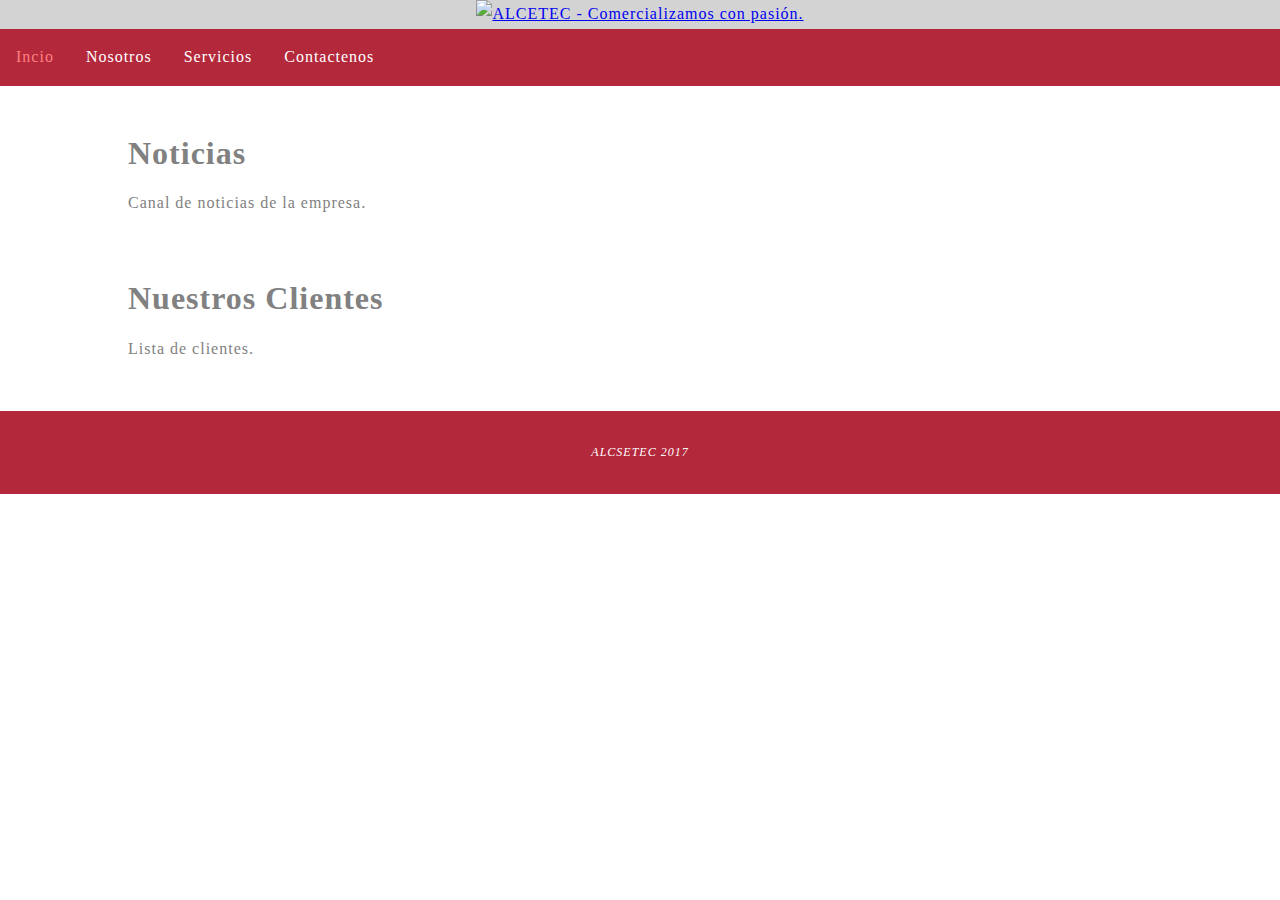
==== index.html @ 2f48801a "Add files via upload" ====
<!DOCTYPE html>
<html>
<head>
    <meta charset="utf-8">
    <meta name="viewport" content="width=device-width">
    <link rel="stylesheet" type="text/css" href="estilos.css">
    <title>ALCSETEC</title>
</head>
<body>
    <!--Encabezado-->
    <header>
        <!--Logo y nombre de la empresa-->
        <div>
            <a href="index.html">
                <img src="imagenes/logo.png" alt="ALCETEC - Comercializamos con pasión.">
            </a>
        </div>
        <nav>
            <!--Barra de Menú--> 
            <ul class="navbar">
                <li class="activo"><a href="index.html">Incio</a></li>
                <li><a href="nosotros.html">Nosotros</a></li>
                <li><a href="servicios.html">Servicios</a></li>
                <li><a href="contacto.html">Contactenos</a></li>
            </ul>
        </nav>
    </header>
    <!--contenido-->  
    <div class="contenido">
        <section>
            <h1>Noticias</h1>
            <p>
                Canal de noticias de la empresa.
            </p>
            <br>
            <h1>Nuestros Clientes</h1>
            <p>
                Lista de clientes.
            </p>
        </section>
    </div>
    <!--Pie de página-->   
    <footer>
        <div>
            <p>ALCSETEC 2017</p>
        </div>
    </footer>
</body>
</html>
---- estilos.css ----
@font-face{
	font-family: "BEBAS";
	src: url("fonts/BebasNeue.otf") format("opentype");
}

body{
	font: 16px "BEBAS", tahoma;
	line-height: 1.8em;
	color: #818181;
	letter-spacing: 1px;	
	margin: 0px;
	padding: 0px;
}

header{
	background-color: lightgray;
	text-align: center;
}

nav{
	height: auto;
	padding: 0px;
	margin: 0px;
	overflow: hidden;
	text-align: left;
	background-color: rgb(180,40,60);
	width: 100%;
}

.navbar{
	float: left;
	list-style-type: none;
	padding: 0px;
	margin: 0px;
}

.navbar li{
	float: left;

}

.navbar li a{
	display: block;
	color: white;
	text-align: center;
	padding: 14px 16px;
	text-decoration: none;
}

.navbar li a:hover{
	background-color: rgb(160,20,40);
}

.navbar li.activo a{
	color: #FF8080;
}

.contenido{
	margin: 0em 8em;
	padding: 2em 0em;
}

.col1{
	width: 30%;
	display: inline-block;
	vertical-align: top;
}

.col2{
	width: 50%;
	display: inline-block;
	vertical-align: top;
}

.msg{
	visibility: hidden;
}

.error{
	color: red;
}

footer{
	background-color: rgb(180,40,60);
	text-align: center;
	font-size: 12px;
	font-style: italic;
	color: white;
	margin: 0px;
	padding: 15px 0px 15px 0px;
}
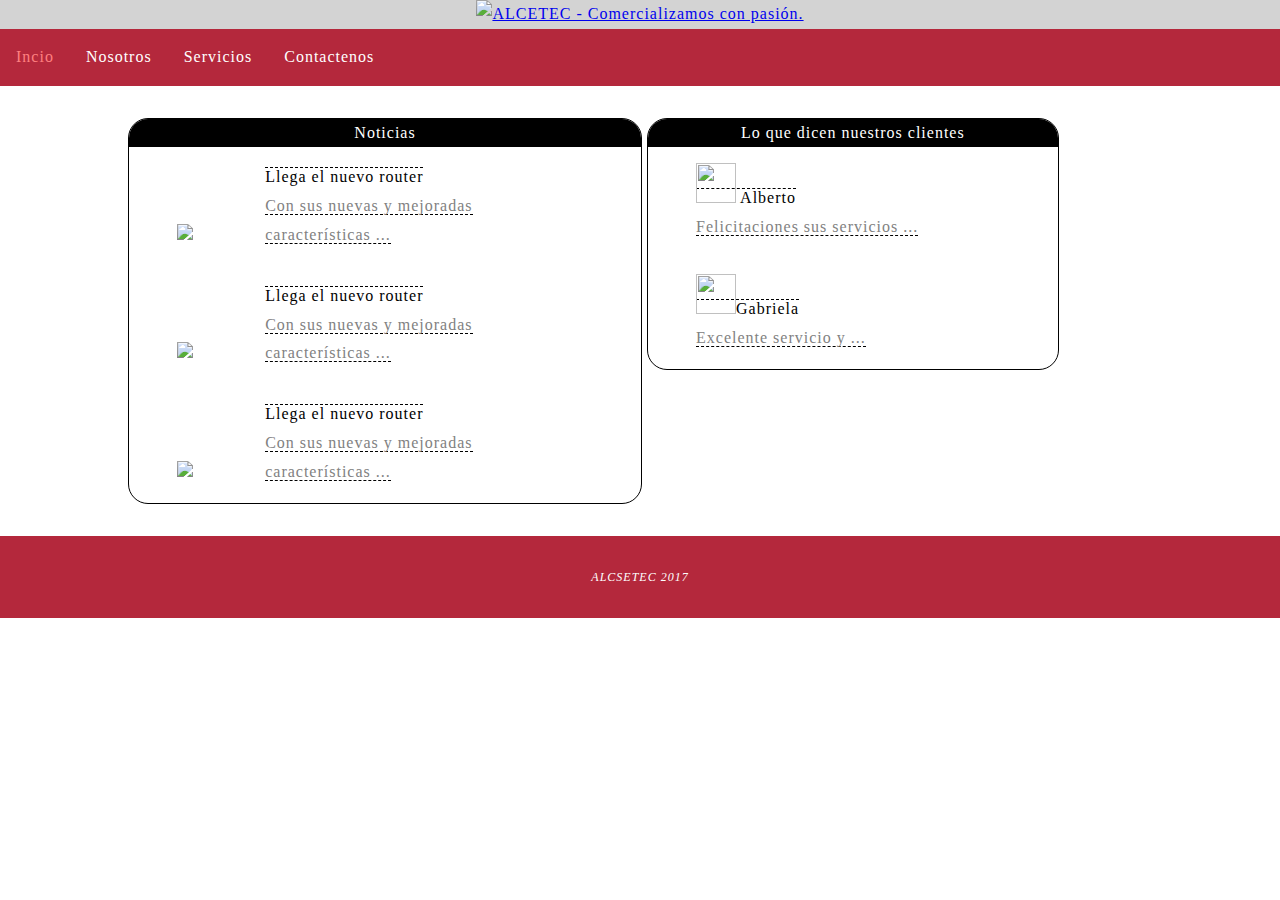
==== commit c5374ca7: "Add files via upload" ====
--- a/index.html
+++ b/index.html
@@ -27,17 +27,41 @@
     </header>
     <!--contenido-->  
     <div class="contenido">
-        <section>
-            <h1>Noticias</h1>
-            <p>
-                Canal de noticias de la empresa.
-            </p>
-            <br>
-            <h1>Nuestros Clientes</h1>
-            <p>
-                Lista de clientes.
-            </p>
-        </section>
+        <div class="noticias">
+            <div class="tituloPanel">Noticias</div>
+            <div class="nota">
+                <div class="foto"><img src="imagenes/router.jpg"></div>
+                <div class="texto">
+                    <span class="tituloNota">Llega el nuevo router</span><br>
+                    <span class="contenidoNota">Con sus nuevas y mejoradas características ...</span>
+                </div>
+            </div>
+            <div class="nota">
+                <div class="foto"><img src="imagenes/router.jpg"></div>
+                <div class="texto">
+                    <span class="tituloNota">Llega el nuevo router</span><br>
+                    <span class="contenidoNota">Con sus nuevas y mejoradas características ...</span>
+                </div>
+            </div>
+            <div class="nota">
+                <div class="foto"><img src="imagenes/router.jpg"></div>
+                <div class="texto">
+                    <span class="tituloNota">Llega el nuevo router</span><br>
+                    <span class="contenidoNota">Con sus nuevas y mejoradas características ...</span>
+                </div>
+            </div>
+        </div>
+        <div class="comentarios">
+            <div class="tituloPanel">Lo que dicen nuestros clientes</div>
+            <div class="nota">
+                <span class="tituloNota"><img class="avatar" src="imagenes/avatar.jpg"> Alberto</span><br>
+                <span class="contenidoNota">Felicitaciones sus servicios ...</span>
+            </div>
+            <div class="nota">
+                <span class="tituloNota"><img class="avatar" src="imagenes/avatar.jpg"></img>Gabriela</span><br>
+                <span class="contenidoNota">Excelente servicio y ...</span>
+            </div>
+        </div>
     </div>
     <!--Pie de página-->   
     <footer>
--- a/estilos.css
+++ b/estilos.css
@@ -73,10 +73,6 @@
 }
 
 .msg{
-	visibility: hidden;
-}
-
-.error{
 	color: red;
 }
 
@@ -88,4 +84,58 @@
 	color: white;
 	margin: 0px;
 	padding: 15px 0px 15px 0px;
+}
+
+.noticias{
+	width: 50%;
+	display: inline-block;
+	vertical-align: top;
+	border-radius: 20px;
+	border: 1px solid black;
+}
+
+.comentarios{
+	width: 40%;
+	display: inline-block;
+	vertical-align: top;
+	border-radius: 20px;
+	border: 1px solid black;
+}
+
+.tituloPanel{
+	text-align: center;
+	color: white;
+	background-color: black;
+	border-radius: 19px 19px 0px 0px;
+}
+
+.nota{
+	margin: 0em 3em;
+	padding: 1em 0em;
+}
+
+.tituloNota{
+	border-top: 1px dashed black;
+	color: black;
+	margin: 0px;
+}
+
+.contenidoNota{
+	border-bottom: 1px dashed black;
+	margin: 0px;
+}
+
+.foto{
+	width: 20%;
+	display: inline-block;
+}
+
+.texto{
+	width: 75%;
+	display: inline-block;
+}
+
+.avatar{
+	width: 40px;
+	height: 40px;
 }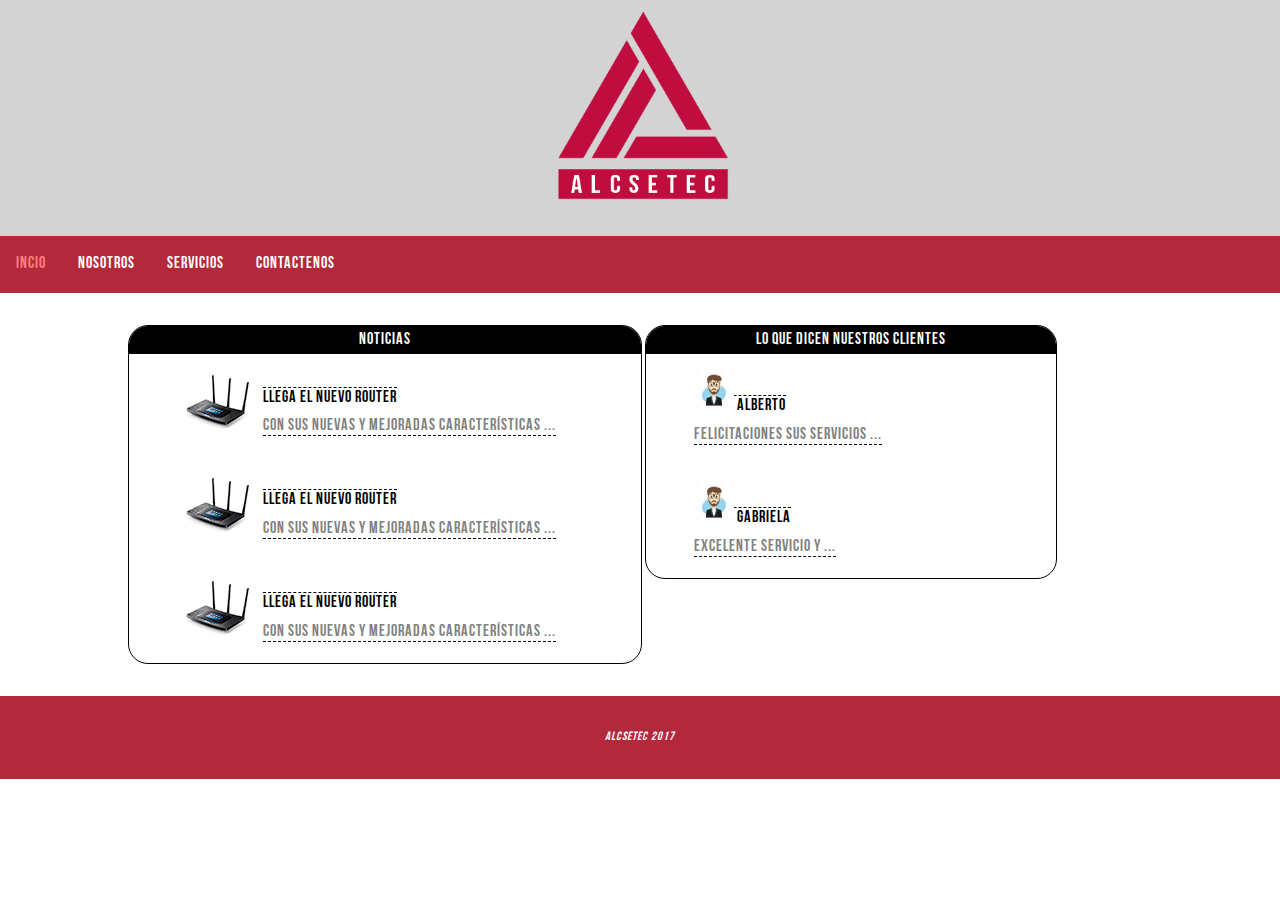
==== commit 872ec510: "Archivos validados" ====
--- a/index.html
+++ b/index.html
@@ -30,21 +30,21 @@
         <div class="noticias">
             <div class="tituloPanel">Noticias</div>
             <div class="nota">
-                <div class="foto"><img src="imagenes/router.jpg"></div>
+                <div class="foto"><img src="imagenes/router.jpg" alt="imagen del producto"></div>
                 <div class="texto">
                     <span class="tituloNota">Llega el nuevo router</span><br>
                     <span class="contenidoNota">Con sus nuevas y mejoradas características ...</span>
                 </div>
             </div>
             <div class="nota">
-                <div class="foto"><img src="imagenes/router.jpg"></div>
+                <div class="foto"><img src="imagenes/router.jpg" alt="imagen del producto"></div>
                 <div class="texto">
                     <span class="tituloNota">Llega el nuevo router</span><br>
                     <span class="contenidoNota">Con sus nuevas y mejoradas características ...</span>
                 </div>
             </div>
             <div class="nota">
-                <div class="foto"><img src="imagenes/router.jpg"></div>
+                <div class="foto"><img src="imagenes/router.jpg" alt="imagen del producto"></div>
                 <div class="texto">
                     <span class="tituloNota">Llega el nuevo router</span><br>
                     <span class="contenidoNota">Con sus nuevas y mejoradas características ...</span>
@@ -54,11 +54,11 @@
         <div class="comentarios">
             <div class="tituloPanel">Lo que dicen nuestros clientes</div>
             <div class="nota">
-                <span class="tituloNota"><img class="avatar" src="imagenes/avatar.jpg"> Alberto</span><br>
+                <span class="tituloNota"><img class="avatar" src="imagenes/avatar.jpg" alt="Foto de Alberto"> Alberto</span><br>
                 <span class="contenidoNota">Felicitaciones sus servicios ...</span>
             </div>
             <div class="nota">
-                <span class="tituloNota"><img class="avatar" src="imagenes/avatar.jpg"></img>Gabriela</span><br>
+                <span class="tituloNota"><img class="avatar" src="imagenes/avatar.jpg" alt="Foto de Gabriela"> Gabriela</span><br>
                 <span class="contenidoNota">Excelente servicio y ...</span>
             </div>
         </div>
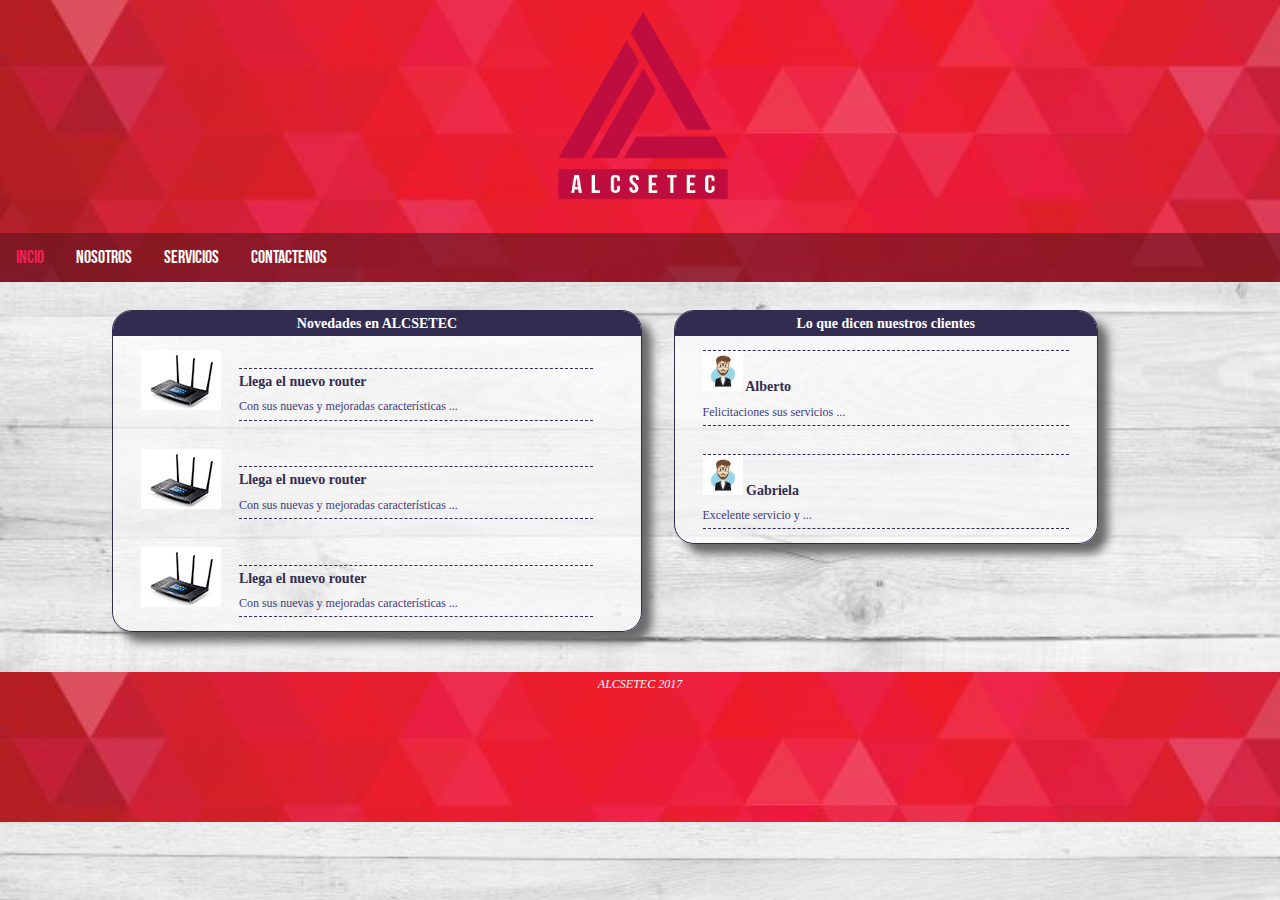
==== commit 5efcd78a: "Mejoras en apariencia visual" ====
--- a/index.html
+++ b/index.html
@@ -28,38 +28,39 @@
     <!--contenido-->  
     <div class="contenido">
         <div class="noticias">
-            <div class="tituloPanel">Noticias</div>
+            <div class="tituloPanel">Novedades en ALCSETEC</div>
             <div class="nota">
                 <div class="foto"><img src="imagenes/router.jpg" alt="imagen del producto"></div>
                 <div class="texto">
-                    <span class="tituloNota">Llega el nuevo router</span><br>
-                    <span class="contenidoNota">Con sus nuevas y mejoradas características ...</span>
+                    <div class="tituloNota">Llega el nuevo router</div>
+                    <div class="contenidoNota">Con sus nuevas y mejoradas características ...</div>
+                    <div class="fecha"></div>
                 </div>
             </div>
             <div class="nota">
                 <div class="foto"><img src="imagenes/router.jpg" alt="imagen del producto"></div>
                 <div class="texto">
-                    <span class="tituloNota">Llega el nuevo router</span><br>
-                    <span class="contenidoNota">Con sus nuevas y mejoradas características ...</span>
+                    <div class="tituloNota">Llega el nuevo router</div>
+                    <div class="contenidoNota">Con sus nuevas y mejoradas características ...</div>
                 </div>
             </div>
             <div class="nota">
                 <div class="foto"><img src="imagenes/router.jpg" alt="imagen del producto"></div>
                 <div class="texto">
-                    <span class="tituloNota">Llega el nuevo router</span><br>
-                    <span class="contenidoNota">Con sus nuevas y mejoradas características ...</span>
+                    <div class="tituloNota">Llega el nuevo router</div>
+                    <div class="contenidoNota">Con sus nuevas y mejoradas características ...</div>
                 </div>
             </div>
         </div>
         <div class="comentarios">
             <div class="tituloPanel">Lo que dicen nuestros clientes</div>
             <div class="nota">
-                <span class="tituloNota"><img class="avatar" src="imagenes/avatar.jpg" alt="Foto de Alberto"> Alberto</span><br>
-                <span class="contenidoNota">Felicitaciones sus servicios ...</span>
+                <div class="tituloNota"><img class="avatar" src="imagenes/avatar.jpg" alt="Foto de Alberto"> Alberto</div>
+                <div class="contenidoNota">Felicitaciones sus servicios ...</div>
             </div>
             <div class="nota">
-                <span class="tituloNota"><img class="avatar" src="imagenes/avatar.jpg" alt="Foto de Gabriela"> Gabriela</span><br>
-                <span class="contenidoNota">Excelente servicio y ...</span>
+                <div class="tituloNota"><img class="avatar" src="imagenes/avatar.jpg" alt="Foto de Gabriela"> Gabriela</div>
+                <div class="contenidoNota">Excelente servicio y ...</div>
             </div>
         </div>
     </div>
--- a/estilos.css
+++ b/estilos.css
@@ -4,27 +4,36 @@
 }
 
 body{
-	font: 16px "BEBAS", tahoma;
+	background-image: url("imagenes/fondo2.jpg");
+	background-size: 100%;
+	font: 14px "Myriad Pro", "Lucida Sans";
 	line-height: 1.8em;
-	color: #818181;
-	letter-spacing: 1px;	
+	color: rgb(65,60,125);
 	margin: 0px;
 	padding: 0px;
 }
 
 header{
-	background-color: lightgray;
+	background-image: url("imagenes/fondo1.jpg");
+	background-size: 100%;
+	background-repeat: no-repeat;
 	text-align: center;
 }
 
 nav{
+	font: 18px "BEBAS","Tahoma";
 	height: auto;
 	padding: 0px;
 	margin: 0px;
 	overflow: hidden;
-	text-align: left;
-	background-color: rgb(180,40,60);
+	text-align: center;
+	background-color: rgba(94,20,30,0.6);
 	width: 100%;
+}
+
+h1{
+	font-family: "BEBAS","Tahoma";
+	color: rgb(50,45,80);
 }
 
 .navbar{
@@ -48,11 +57,11 @@
 }
 
 .navbar li a:hover{
-	background-color: rgb(160,20,40);
+	background-color: rgb(155,35,55);
 }
 
 .navbar li.activo a{
-	color: #FF8080;
+	color: rgb(240,35,85);
 }
 
 .contenido{
@@ -67,9 +76,10 @@
 }
 
 .col2{
-	width: 50%;
+	width: 45%;
 	display: inline-block;
 	vertical-align: top;
+	padding: 0em 1em;
 }
 
 .msg{
@@ -77,13 +87,15 @@
 }
 
 footer{
-	background-color: rgb(180,40,60);
+	background-image: url("imagenes/fondo1.jpg");
+	background-size: 100%;
+	background-repeat: no-repeat;
 	text-align: center;
 	font-size: 12px;
 	font-style: italic;
 	color: white;
 	margin: 0px;
-	padding: 15px 0px 15px 0px;
+	height: 150px;
 }
 
 .noticias{
@@ -91,7 +103,9 @@
 	display: inline-block;
 	vertical-align: top;
 	border-radius: 20px;
-	border: 1px solid black;
+	border: 1px solid rgb(50,45,80);
+	background-color: rgba(255,255,255,0.6);
+	box-shadow: 10px 10px 10px dimgray;
 }
 
 .comentarios{
@@ -99,30 +113,39 @@
 	display: inline-block;
 	vertical-align: top;
 	border-radius: 20px;
-	border: 1px solid black;
+	border: 1px solid rgb(50,45,80);
+	margin-left: 2em;
+	background-color: rgba(255,255,255,0.6);
+	box-shadow: 10px 10px 10px dimgray;
 }
 
 .tituloPanel{
+	font-weight: bold;
 	text-align: center;
 	color: white;
-	background-color: black;
+	background-color: rgb(50,45,80);
 	border-radius: 19px 19px 0px 0px;
 }
 
 .nota{
-	margin: 0em 3em;
+	margin: 0em 2em;
 	padding: 1em 0em;
 }
 
 .tituloNota{
-	border-top: 1px dashed black;
-	color: black;
+	font-weight: bold;
+	border-top: 1px dashed rgb(50,45,80);
+	color: rgb(50,45,80);
 	margin: 0px;
+	padding: 0px;
 }
 
 .contenidoNota{
-	border-bottom: 1px dashed black;
+	color: rgb(65,60,125);
+	font-size: 12px;
+	border-bottom: 1px dashed rgb(50,45,80);
 	margin: 0px;
+	padding: 0px;
 }
 
 .foto{
@@ -138,4 +161,30 @@
 .avatar{
 	width: 40px;
 	height: 40px;
+}
+
+input{
+	font: 14px "Myriad Pro", "Lucida Sans";
+	width: 100%;
+}
+
+textarea{
+	font: 14px "Myriad Pro", "Lucida Sans";
+	width: 100%;
+	height: 6em;
+}
+form{
+	padding: 0em 2em;
+	text-align: center;
+}
+
+.btnEnviar{
+	font: 14px "Myriad Pro", "Lucida Sans";
+	border: none;
+	font-weight: bold;
+	color: white;
+	height: 30px;
+	background-color: rgb(180,40,60);
+	width: 30%;
+	border-radius: 12px;
 }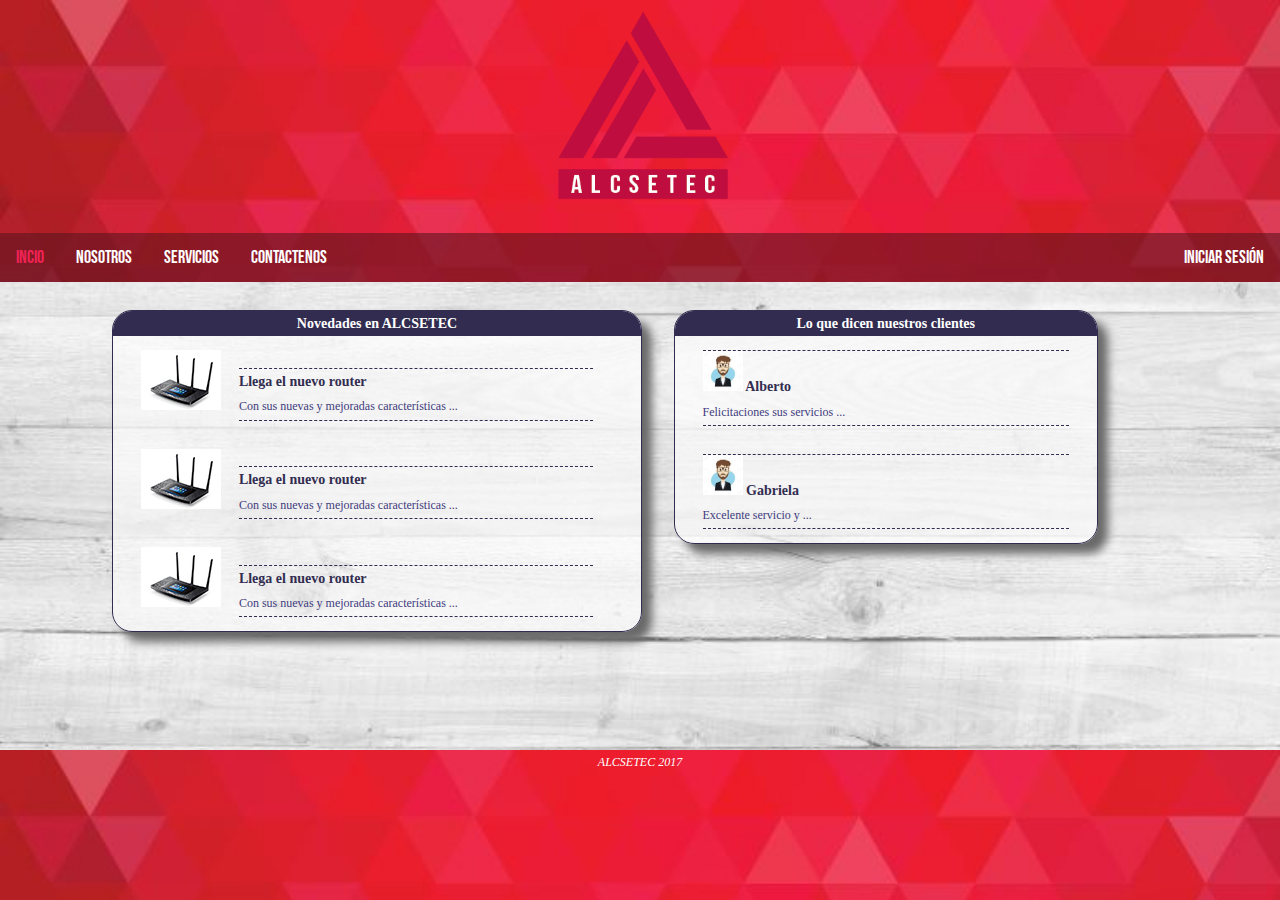
==== commit 327c2830: "Adición pagina de login" ====
--- a/index.html
+++ b/index.html
@@ -22,6 +22,9 @@
                 <li><a href="nosotros.html">Nosotros</a></li>
                 <li><a href="servicios.html">Servicios</a></li>
                 <li><a href="contacto.html">Contactenos</a></li>
+            </ul>
+            <ul class="navbar-corp">
+                <li><a href="login.php">Iniciar sesión</a></li>
             </ul>
         </nav>
     </header>
--- a/estilos.css
+++ b/estilos.css
@@ -64,7 +64,36 @@
 	color: rgb(240,35,85);
 }
 
+.navbar-corp{
+	float: right;
+	list-style-type: none;
+	padding: 0px;
+	margin: 0px;
+}
+
+.navbar-corp li{
+	float: right;
+
+}
+
+.navbar-corp li a{
+	display: block;
+	color: white;
+	text-align: center;
+	padding: 14px 16px;
+	text-decoration: none;
+}
+
+.navbar-corp li a:hover{
+	background-color: rgb(155,35,55);
+}
+
+.navbar-corp li.activo a{
+	color: rgb(240,35,85);
+}
+
 .contenido{
+	min-height: 400px;
 	margin: 0em 8em;
 	padding: 2em 0em;
 }
@@ -174,6 +203,7 @@
 	height: 6em;
 }
 form{
+	margin: 8px;
 	padding: 0em 2em;
 	text-align: center;
 }
